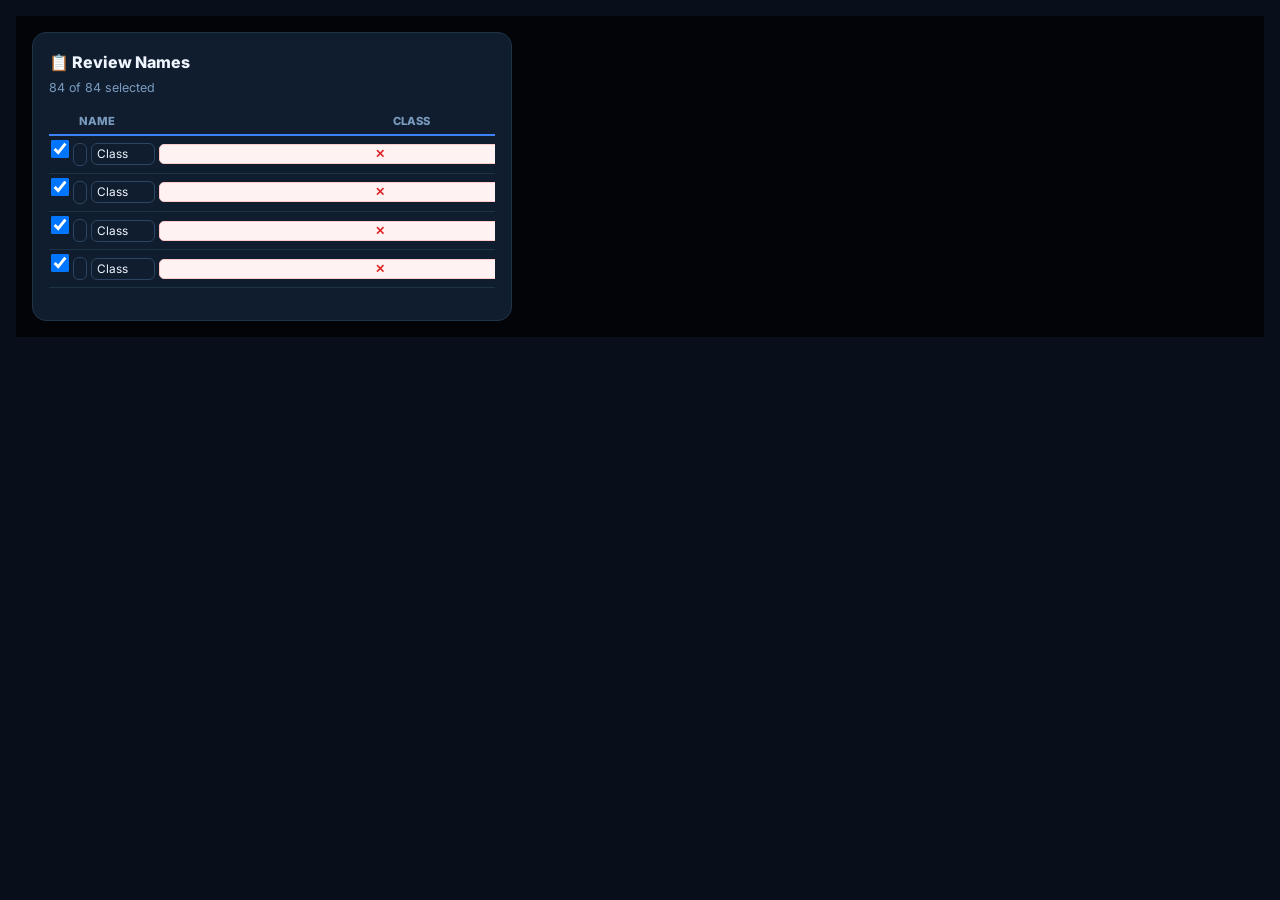
==== debug-repro.html @ c40ad41b "temp debug repro page" ====
<!DOCTYPE html>
<html>
<head>
<meta charset="utf-8">
<meta name="viewport" content="width=device-width, initial-scale=1, maximum-scale=1">
<style>@import url('https://fonts.googleapis.com/css2?family=Syne:wght@400;600;700;800&family=Inter:wght@400;500;600&display=swap');
:root{
  --bg:#080f1a;--surface:#0f1d2e;--card:#152234;--border:#1e3347;
  --brand:#3b82f6;--brand-d:#1d4ed8;--money:#10b981;--danger:#f43f5e;
  --warn:#f59e0b;--text:#f0f6ff;--sub:#7a9bbf;--radius:14px;
}
*{margin:0;padding:0;box-sizing:border-box;}
body{background:var(--bg);color:var(--text);font-family:'Inter',sans-serif;padding-bottom:90px;min-height:100vh;}
h1,h2,h3,h4{font-family:'Syne',sans-serif;}

/* LOGIN */
.login{position:fixed;inset:0;background:linear-gradient(160deg,#080f1a 0%,#0a1628 50%,#060d18 100%);display:flex;align-items:center;justify-content:center;padding:1.5rem;z-index:100;}
.login-box{width:100%;max-width:380px;}
.login-logo{font-family:'Syne',sans-serif;font-size:1.6rem;font-weight:800;color:var(--text);margin-bottom:0.25rem;}
.login-sub{font-size:0.83rem;color:var(--sub);margin-bottom:2rem;}
.login-tabs{display:flex;background:var(--card);border-radius:10px;padding:4px;gap:4px;margin-bottom:1.5rem;}
.ltab{flex:1;padding:0.55rem;border:none;border-radius:8px;font-size:0.83rem;font-weight:600;cursor:pointer;background:transparent;color:var(--sub);transition:0.2s;font-family:'Inter',sans-serif;}
.ltab.on{background:var(--brand);color:white;}
.err-box{background:rgba(244,63,94,0.1);border:1px solid rgba(244,63,94,0.3);border-radius:10px;padding:0.7rem 0.9rem;font-size:0.82rem;color:#fb7185;margin-top:0.5rem;display:none;}

/* HEADER */
.hdr{background:var(--surface);border-bottom:1px solid var(--border);padding:0.9rem 1.25rem;display:flex;justify-content:space-between;align-items:center;position:sticky;top:0;z-index:50;}
.hdr-title{font-size:1rem;font-weight:800;color:var(--text);}
.hdr-sub{font-size:0.72rem;color:var(--sub);margin-top:1px;}
.dot{font-size:0.68rem;padding:3px 9px;border-radius:20px;font-weight:600;}
.dot-on{background:rgba(16,185,129,0.15);color:#34d399;}
.dot-off{background:rgba(244,63,94,0.15);color:#fb7185;}
.dot-sync{background:rgba(59,130,246,0.15);color:#60a5fa;animation:blink 1s infinite;}
@keyframes blink{0%,100%{opacity:1}50%{opacity:0.4}}

/* NAV */
.nav{background:var(--surface);border-top:1px solid var(--border);position:fixed;bottom:0;left:0;right:0;display:flex;z-index:50;}
.nlink{flex:1;display:flex;flex-direction:column;align-items:center;gap:3px;padding:0.7rem 0;font-size:0.67rem;font-weight:600;color:var(--sub);cursor:pointer;border:none;background:none;transition:0.2s;font-family:'Inter',sans-serif;}
.nlink span{font-size:1.3rem;}
.nlink.on{color:var(--brand);}

/* CONTAINER */
.wrap{padding:1rem;max-width:560px;margin:0 auto;}
.sec{display:none;}.sec.on{display:block;animation:up 0.2s ease;}
@keyframes up{from{opacity:0;transform:translateY(6px)}to{opacity:1;transform:none}}

/* CARDS */
.card{background:var(--card);border:1px solid var(--border);border-radius:var(--radius);padding:1.1rem;margin-bottom:0.75rem;}
.card-title{font-size:0.9rem;font-weight:700;margin-bottom:0.75rem;color:var(--text);}

/* FORMS */
label{font-size:0.68rem;font-weight:600;color:var(--sub);text-transform:uppercase;letter-spacing:0.04em;display:block;margin-bottom:0.2rem;}
input,select,textarea{width:100%;padding:0.65rem 0.8rem;margin-bottom:0.7rem;border:1.5px solid var(--border);border-radius:9px;font-size:0.9rem;background:#0a1525;color:var(--text);font-family:'Inter',sans-serif;}
input::placeholder,textarea::placeholder{color:#3d5470;}
input:focus,select:focus,textarea:focus{outline:none;border-color:var(--brand);}
select option{background:#0f1d2e;}

/* BUTTONS */
button{display:block;width:100%;padding:0.8rem;border:none;border-radius:10px;font-weight:700;font-size:0.9rem;cursor:pointer;transition:0.15s;font-family:'Syne',sans-serif;}
.btn-brand{background:var(--brand);color:white;}
.btn-brand:hover{background:var(--brand-d);}
.btn-money{background:var(--money);color:white;}
.btn-ghost{background:transparent;border:1.5px solid var(--border);color:var(--sub);}
.btn-sm{width:auto;padding:0.35rem 0.8rem;font-size:0.75rem;display:inline-block;margin:0;}

/* TIER SELECTOR */
.tiers{display:grid;grid-template-columns:1fr 1fr;gap:0.5rem;margin-bottom:0.7rem;}
.tier{background:#0a1525;border:2px solid var(--border);border-radius:10px;padding:0.75rem;cursor:pointer;transition:0.15s;text-align:center;}
.tier:hover{border-color:var(--brand);}
.tier.sel{border-color:var(--brand);background:rgba(59,130,246,0.08);}
.tier-price{font-family:'Syne',sans-serif;font-size:1rem;font-weight:800;color:var(--money);}
.tier-range{font-size:0.7rem;color:var(--sub);margin-top:2px;}

/* COMMISSION PREVIEW */
.comm-box{background:rgba(16,185,129,0.07);border:1px solid rgba(16,185,129,0.2);border-radius:10px;padding:0.9rem;text-align:center;margin-bottom:0.7rem;}
.comm-amt{font-family:'Syne',sans-serif;font-size:1.5rem;font-weight:800;color:var(--money);}
.comm-lbl{font-size:0.72rem;color:var(--sub);}

/* DEAL CARDS */
.deal{background:#0a1525;border:1px solid var(--border);border-radius:10px;padding:0.9rem;margin-bottom:0.6rem;position:relative;}
.deal.pending{border-left:3px solid var(--warn);}
.deal.approved{border-left:3px solid var(--money);}
.deal.rejected{border-left:3px solid var(--danger);opacity:0.6;}
.deal-name{font-weight:700;font-size:0.92rem;}
.deal-meta{font-size:0.75rem;color:var(--sub);margin-top:3px;}
.chip{position:absolute;top:9px;right:9px;font-size:0.62rem;padding:2px 7px;border-radius:4px;font-weight:700;}
.chip-p{background:rgba(245,158,11,0.15);color:#fbbf24;}
.chip-a{background:rgba(16,185,129,0.15);color:#34d399;}
.chip-r{background:rgba(244,63,94,0.15);color:#fb7185;}

/* EARNINGS TABLE */
.tbl-wrap{overflow-x:auto;}
table{width:100%;border-collapse:collapse;font-size:0.82rem;}
th{padding:0.6rem 0.7rem;background:#0a1525;color:var(--sub);font-weight:600;text-transform:uppercase;font-size:0.67rem;text-align:left;}
td{padding:0.6rem 0.7rem;border-bottom:1px solid var(--border);color:var(--text);}

/* FEEDBACK */
.feedback{border-radius:9px;padding:0.75rem 0.9rem;font-size:0.83rem;margin-top:0.6rem;display:none;}
.feedback.ok{background:rgba(16,185,129,0.1);border:1px solid rgba(16,185,129,0.25);color:#34d399;}
.feedback.bad{background:rgba(244,63,94,0.1);border:1px solid rgba(244,63,94,0.25);color:#fb7185;}

/* STAT ROW */
.stats{display:grid;grid-template-columns:1fr 1fr;gap:0.5rem;margin-bottom:0.75rem;}
.stat{background:#0a1525;border:1px solid var(--border);border-radius:10px;padding:0.9rem;text-align:center;}
.stat-n{font-family:'Syne',sans-serif;font-size:1.3rem;font-weight:800;color:var(--text);}
.stat-l{font-size:0.67rem;color:var(--sub);text-transform:uppercase;margin-top:2px;}

@media(min-width:480px){.wrap{max-width:560px;}}

.modal{display:none;position:fixed;inset:0;background:rgba(0,0,0,0.7);z-index:8000;justify-content:center;align-items:flex-start;padding:1rem;}
.modal.on{display:flex;}
.modal .mbox{background:var(--surface);border:1px solid var(--border);border-radius:var(--radius);width:100%;max-width:480px;max-height:92vh;overflow-y:auto;}
</style>
<style>body{margin:0;padding:1rem;background:var(--bg);}</style>
</head>
<body>

<div id="ocr-review-modal" class="modal on" style="position:static;display:block;z-index:8000;">
  <div class="mbox" style="padding:1.2rem 1rem 2rem;">
    <div style="display:flex;justify-content:space-between;align-items:center;margin-bottom:0.5rem;">
      <div style="font-size:1rem;font-weight:800;color:var(--text);">📋 Review Names</div>
    </div>
    <div id="ocr-review-info" style="font-size:0.78rem;color:var(--sub);margin-bottom:0.9rem;">84 of 84 selected</div>
    <div style="display:flex;gap:4px;padding:4px 4px 6px;border-bottom:2px solid var(--brand);font-size:0.7rem;font-weight:800;color:var(--sub);text-transform:uppercase;">
      <span style="width:22px;flex-shrink:0;"></span>
      <span style="flex:1;">Name</span>
      <span style="width:64px;flex-shrink:0;">Class</span>
      <span style="width:30px;flex-shrink:0;"></span>
    </div>
    <div id="ocr-review-list" style="max-height:55vh;overflow-y:auto;"></div>
  </div>
</div>

<script>
const _ocrReviewData = [
  {name:'KASALI RASAQ', cls:'', sel:true},
  {name:'ALAWODE GODWIN', cls:'', sel:true},
  {name:'OYESANWO ENOCH', cls:'', sel:true},
  {name:'OGUNDEYI ABIGEAL', cls:'', sel:true},
];

function _renderOcrReviewList() {
  const c = document.getElementById('ocr-review-list');
  if (!c) { console.error('[OCR Review] #ocr-review-list not found in DOM'); return; }
  while (c.firstChild) c.removeChild(c.firstChild);
  for (let i = 0; i < _ocrReviewData.length; i++) {
    const r = _ocrReviewData[i];
    const row = document.createElement('div');
    row.style.cssText = 'display:flex;gap:4px;align-items:center;padding:4px 2px;border-bottom:1px solid var(--border);';
    const cb = document.createElement('input');
    cb.type = 'checkbox'; cb.checked = !!r.sel;
    cb.style.cssText = 'width:18px;height:18px;flex-shrink:0;cursor:pointer;';
    const ni = document.createElement('input');
    ni.type = 'text'; ni.value = r.name || ''; ni.autocomplete = 'off'; ni.setAttribute('autocapitalize','off');
    ni.style.cssText = 'flex:1;margin:0;padding:3px 6px;font-size:0.78rem;min-width:0;text-transform:uppercase;border:1px solid #2d4562;border-radius:6px;background:#0f1d2e !important;color:#f0f6ff !important;-webkit-text-fill-color:#f0f6ff;caret-color:#f0f6ff;';
    const ci = document.createElement('input');
    ci.type = 'text'; ci.value = r.cls || ''; ci.placeholder = 'Class'; ci.autocomplete = 'off';
    ci.style.cssText = 'width:64px;flex-shrink:0;margin:0;padding:3px 5px;font-size:0.74rem;border:1px solid #2d4562;border-radius:6px;background:#0f1d2e !important;color:#f0f6ff !important;-webkit-text-fill-color:#f0f6ff;caret-color:#f0f6ff;';
    const db = document.createElement('button');
    db.textContent = '\u2715';
    db.style.cssText = 'background:#fef2f2;border:1px solid #fecaca;border-radius:5px;padding:2px 7px;cursor:pointer;font-size:0.72rem;color:#dc2626;flex-shrink:0;';
    row.appendChild(cb); row.appendChild(ni); row.appendChild(ci); row.appendChild(db);
    c.appendChild(row);
  }
}
_renderOcrReviewList();
</script>
</body>
</html>
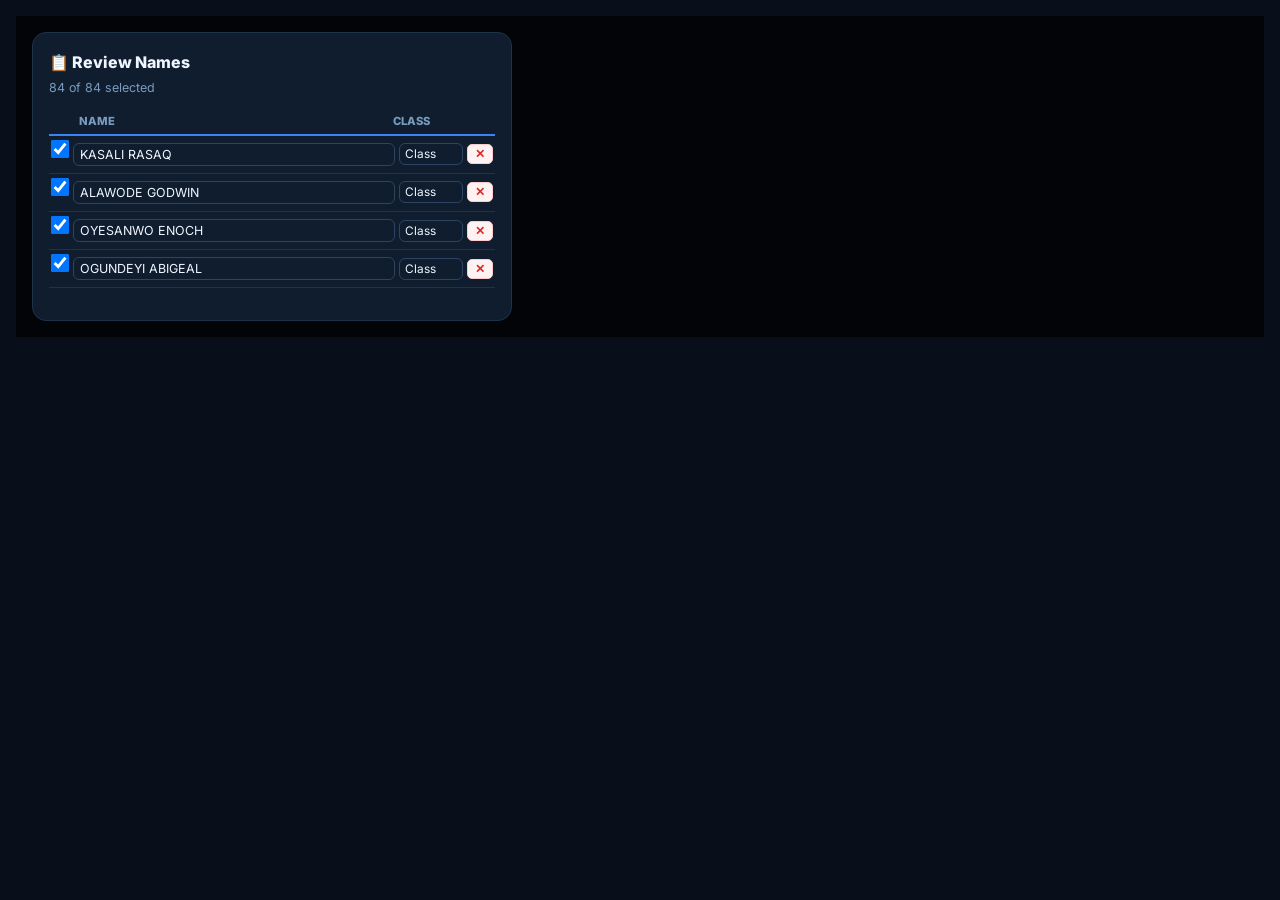
==== commit 820095f7: "debug repro v2 fixed" ====
--- a/debug-repro.html
+++ b/debug-repro.html
@@ -158,7 +158,7 @@
     ci.style.cssText = 'width:64px;flex-shrink:0;margin:0;padding:3px 5px;font-size:0.74rem;border:1px solid #2d4562;border-radius:6px;background:#0f1d2e !important;color:#f0f6ff !important;-webkit-text-fill-color:#f0f6ff;caret-color:#f0f6ff;';
     const db = document.createElement('button');
     db.textContent = '\u2715';
-    db.style.cssText = 'background:#fef2f2;border:1px solid #fecaca;border-radius:5px;padding:2px 7px;cursor:pointer;font-size:0.72rem;color:#dc2626;flex-shrink:0;';
+    db.style.cssText = 'width:auto;display:inline-block;flex:0 0 auto;background:#fef2f2;border:1px solid #fecaca;border-radius:5px;padding:2px 7px;cursor:pointer;font-size:0.72rem;color:#dc2626;flex-shrink:0;';
     row.appendChild(cb); row.appendChild(ni); row.appendChild(ci); row.appendChild(db);
     c.appendChild(row);
   }
